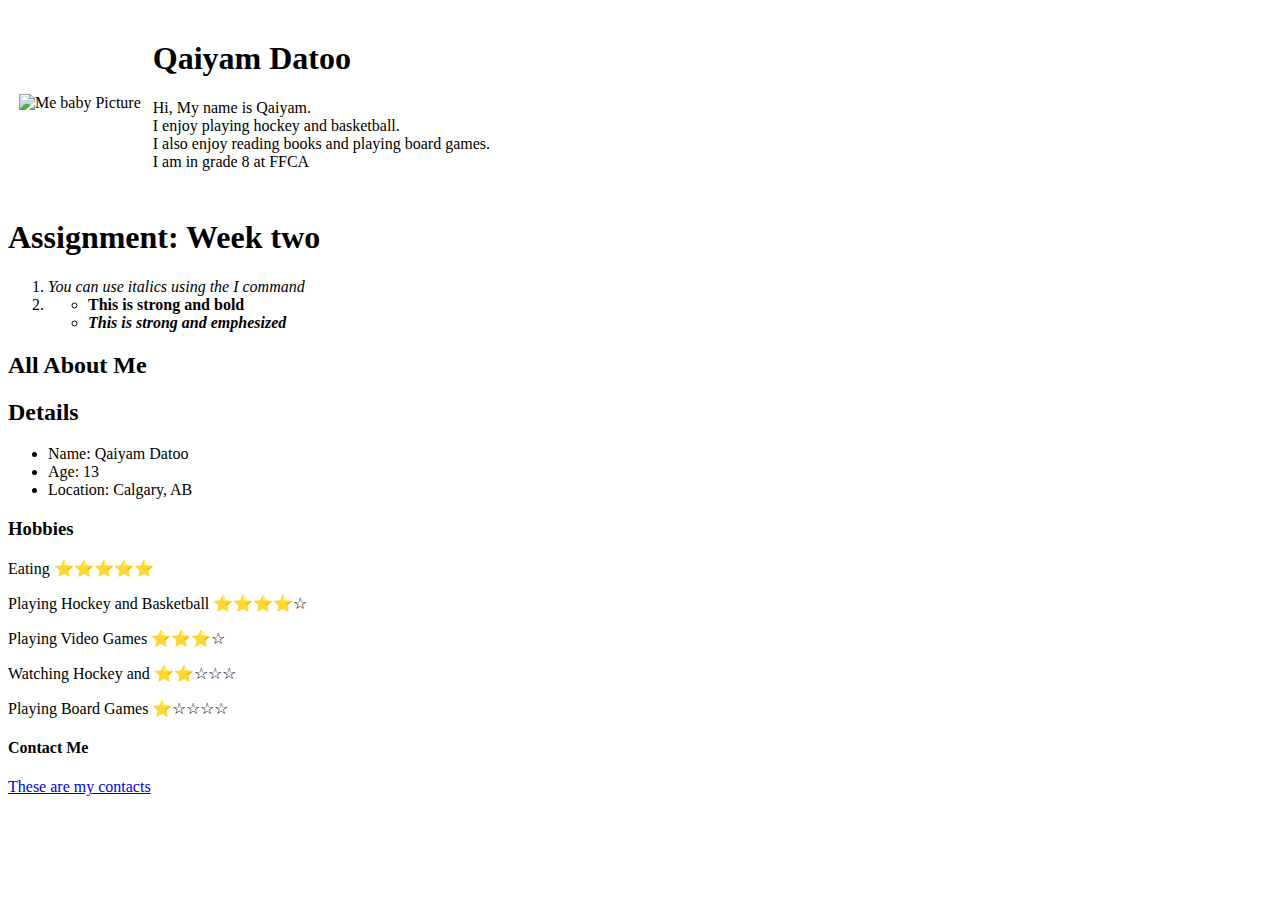
==== index.html @ 2c6a0e5d "Add files via upload" ====
<!DOCTYPE html>
<html lang="en" dir="ltr">
  <head>
    <meta charset="utf-8">
    <title>Assingment 2</title>
  </head>
  <body>
    <table cellspacing=10>
      <td>
<img src="https://lh3.googleusercontent.com/-DMtX7MPQtSA/YD5RamZK3LI/AAAAAAAAdW8/YRZhPhI5zW8Rblx4VutuRtUfIdPnfiWcQCK8BGAsYHg/s512/2021-03-02.jpg" alt="Me baby Picture">

      </td>
      <td>
  <h1>Qaiyam Datoo</h1>
  <p>Hi, My name is Qaiyam.<br> I enjoy playing hockey and basketball.<br> I also enjoy reading books and playing board games. <br>I am in grade 8 at FFCA</p>

      </td>
    </table>
    <h1>Assignment: Week two</h1>
    <ol>
      <li><i>You can use italics using the I command</i></li>
      <li><ul>
<li><strong><bold>This is strong and bold</bold></strong></li>
<li><strong><em>This is strong and emphesized</em></strong></li>

</ul></li>
    </ol>
    <h2>All About Me</h2>


<h2>Details</h2>
<ul>
  <li>Name: Qaiyam Datoo</li>
  <li>Age: 13</li>
  <li>Location: Calgary, AB</li>
</ul>
     <h3>Hobbies</h3>
     <p>Eating ⭐⭐⭐⭐⭐</p>
     <p>Playing Hockey and Basketball  ⭐⭐⭐⭐☆</p>
     <p>Playing Video Games  ⭐⭐⭐☆</p>
     <p>Watching Hockey and ⭐⭐☆☆☆</p>
     <p>Playing Board Games  ⭐☆☆☆☆</p>

     <h4>Contact Me</h4>
     <a href="contact.html">These are my contacts</a>


  </body>
</html>
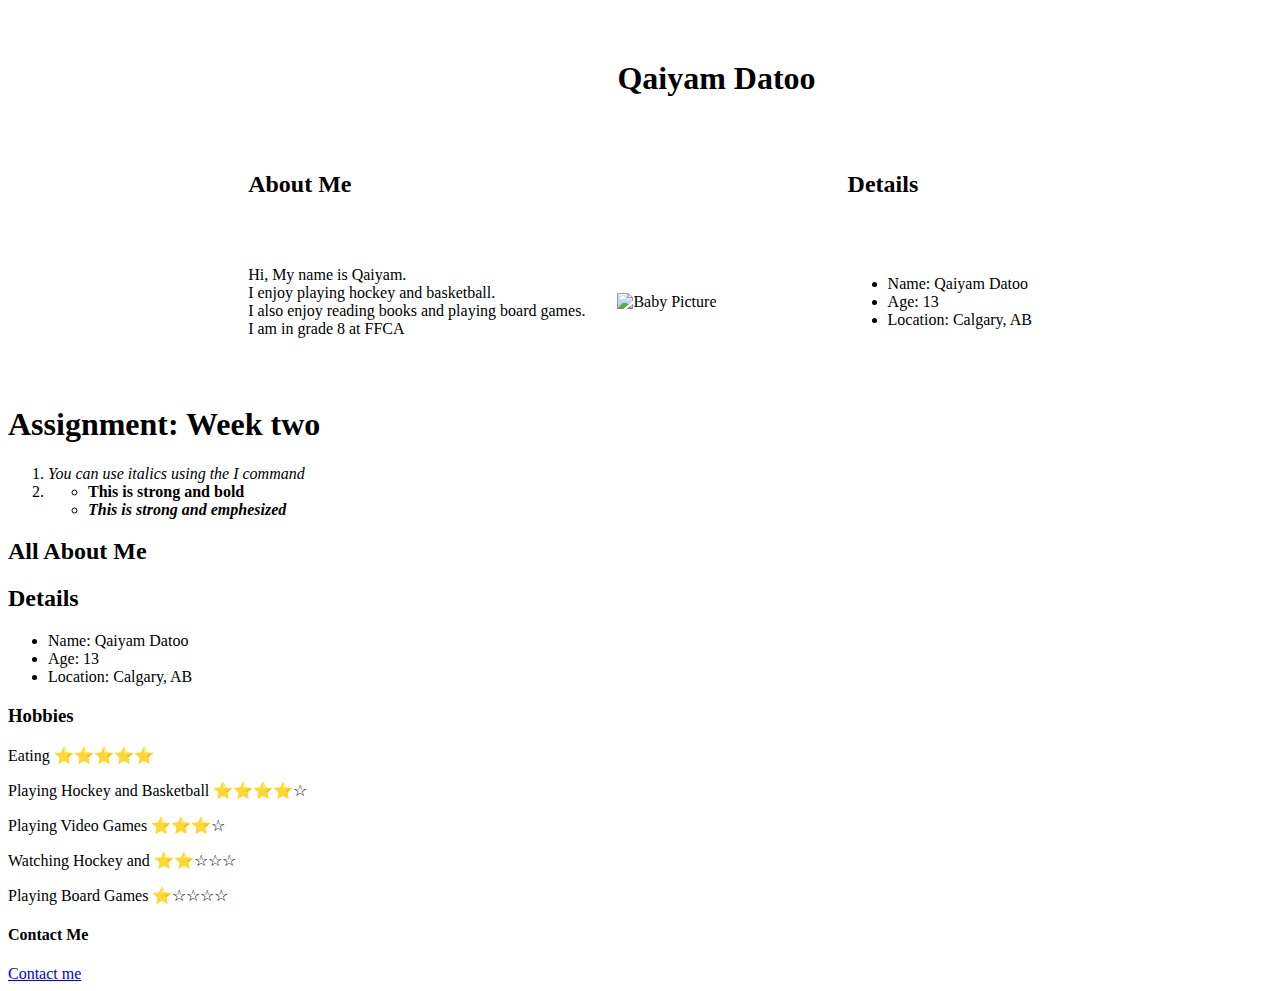
==== commit f4e1f129: "Add files via upload" ====
--- a/index.html
+++ b/index.html
@@ -2,20 +2,40 @@
 <html lang="en" dir="ltr">
   <head>
     <meta charset="utf-8">
-    <title>Assingment 2</title>
+    <title>Assingment 3</title>
   </head>
   <body>
-    <table cellspacing=10>
-      <td>
-<img src="https://lh3.googleusercontent.com/-DMtX7MPQtSA/YD5RamZK3LI/AAAAAAAAdW8/YRZhPhI5zW8Rblx4VutuRtUfIdPnfiWcQCK8BGAsYHg/s512/2021-03-02.jpg" alt="Me baby Picture">
 
-      </td>
-      <td>
-  <h1>Qaiyam Datoo</h1>
-  <p>Hi, My name is Qaiyam.<br> I enjoy playing hockey and basketball.<br> I also enjoy reading books and playing board games. <br>I am in grade 8 at FFCA</p>
+    <center>
+    <table cellspacing=30>
+      <tr>
+        <td></td>
+        <td><h1>Qaiyam Datoo</h></td>
+      </tr>
+      <tr>
+        <td><h2>About Me</h></td>
+          <td></td>
+          <td><h2>Details</h></td>
+      </tr>
+      <tr>
+        <td><p>Hi, My name is Qaiyam.<br> I enjoy playing hockey and basketball.<br> I also enjoy reading books and playing board games. <br>I am in grade 8 at FFCA</p></td>
+        <td> <img class="circular--square" src="https://lh3.googleusercontent.com/-DMtX7MPQtSA/YD5RamZK3LI/AAAAAAAAdW8/YRZhPhI5zW8Rblx4VutuRtUfIdPnfiWcQCK8BGAsYHg/s512/2021-03-02.jpg" alt="Baby Picture"> </td>
+        <td><ul>
+          <li>Name: Qaiyam Datoo</li>
+          <li>Age: 13</li>
+          <li>Location: Calgary, AB</li>
+        </ul></td>
+      </tr>
 
-      </td>
+
+
     </table>
+    </center>
+
+
+
+
+
     <h1>Assignment: Week two</h1>
     <ol>
       <li><i>You can use italics using the I command</i></li>
@@ -25,6 +45,7 @@
 
 </ul></li>
     </ol>
+
     <h2>All About Me</h2>
 
 
@@ -42,7 +63,7 @@
      <p>Playing Board Games  ⭐☆☆☆☆</p>
 
      <h4>Contact Me</h4>
-     <a href="contact.html">These are my contacts</a>
+     <a href="contact.html">Contact me</a>
 
 
   </body>
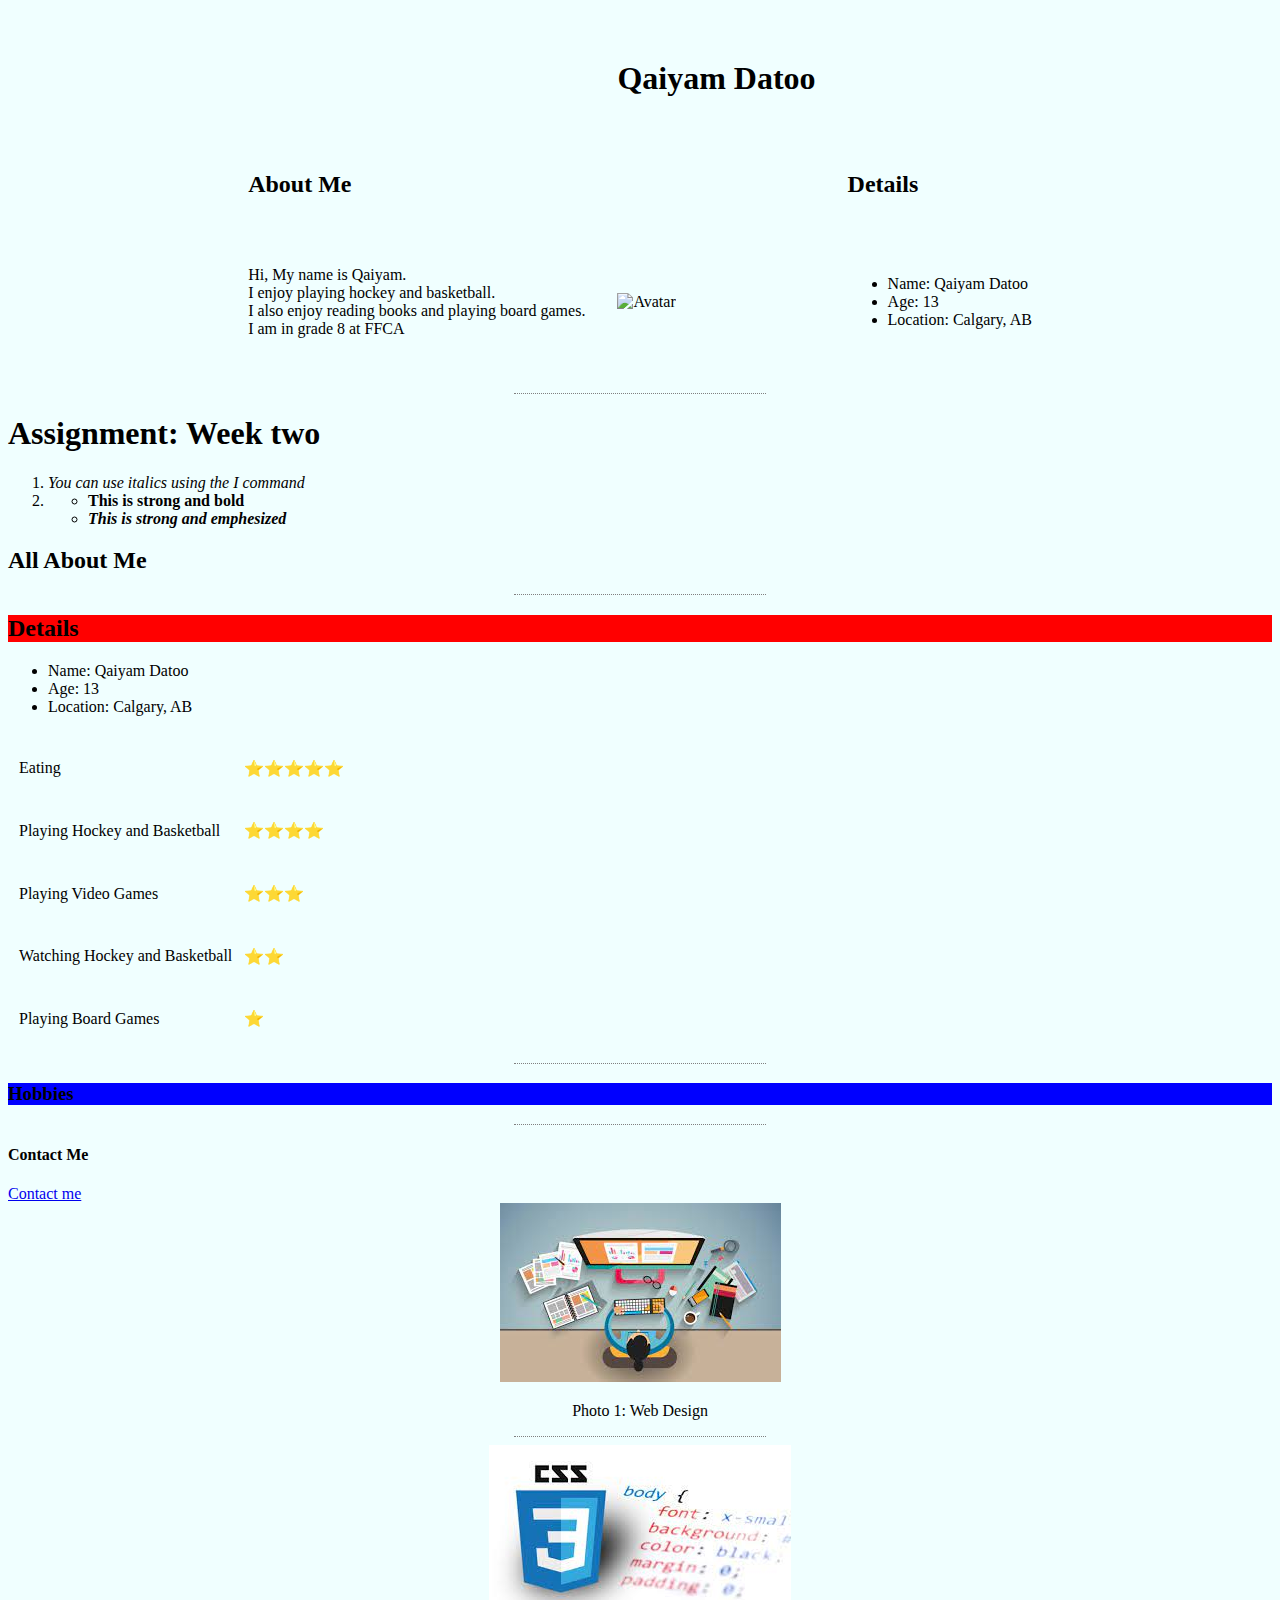
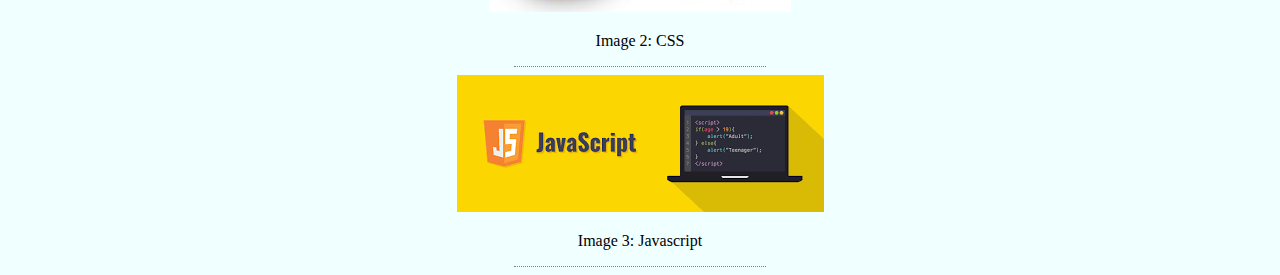
==== commit ad63d027: "Add files via upload" ====
--- a/index.html
+++ b/index.html
@@ -3,7 +3,12 @@
   <head>
     <meta charset="utf-8">
     <title>Assingment 3</title>
+    <style >
+
+
+    </style>
   </head>
+  <link rel="stylesheet" href="style.css">
   <body>
 
     <center>
@@ -19,7 +24,7 @@
       </tr>
       <tr>
         <td><p>Hi, My name is Qaiyam.<br> I enjoy playing hockey and basketball.<br> I also enjoy reading books and playing board games. <br>I am in grade 8 at FFCA</p></td>
-        <td> <img class="circular--square" src="https://lh3.googleusercontent.com/-DMtX7MPQtSA/YD5RamZK3LI/AAAAAAAAdW8/YRZhPhI5zW8Rblx4VutuRtUfIdPnfiWcQCK8BGAsYHg/s512/2021-03-02.jpg" alt="Baby Picture"> </td>
+        <td> <img class="circular--square" src="https://lh3.googleusercontent.com/-DMtX7MPQtSA/YD5RamZK3LI/AAAAAAAAdW8/YRZhPhI5zW8Rblx4VutuRtUfIdPnfiWcQCK8BGAsYHg/s512/2021-03-02.jpg" alt="Avatar"> </td>
         <td><ul>
           <li>Name: Qaiyam Datoo</li>
           <li>Age: 13</li>
@@ -31,6 +36,7 @@
 
     </table>
     </center>
+    <hr>
 
 
 
@@ -47,24 +53,64 @@
     </ol>
 
     <h2>All About Me</h2>
+    <hr>
 
 
-<h2>Details</h2>
+<h2 class="details">Details</h2>
 <ul>
   <li>Name: Qaiyam Datoo</li>
   <li>Age: 13</li>
   <li>Location: Calgary, AB</li>
 </ul>
-     <h3>Hobbies</h3>
-     <p>Eating ⭐⭐⭐⭐⭐</p>
-     <p>Playing Hockey and Basketball  ⭐⭐⭐⭐☆</p>
-     <p>Playing Video Games  ⭐⭐⭐☆</p>
-     <p>Watching Hockey and ⭐⭐☆☆☆</p>
-     <p>Playing Board Games  ⭐☆☆☆☆</p>
+<table cellspacing="10">
+  <tr>
+    <td><p>Eating</p></td>
+    <td>⭐⭐⭐⭐⭐</td>
+  </tr>
+  <tr>
+    <td><p>Playing Hockey and Basketball</p></td>
+    <td><p>⭐⭐⭐⭐</p></td>
+  </tr>
+  <tr>
+    <td><p>Playing Video Games</p></td>
+    <td><p>⭐⭐⭐</p></td>
+  </tr>
+  <tr>
+    <td><p>Watching Hockey and Basketball</p></td>
+    <td>⭐⭐</td>
+  </tr>
+  <tr>
+    <td> <p>Playing Board Games</p></td>
+    <td><p>⭐</p></td>
+  </tr>
+</table>
+<hr>
+     <h3 class="hobbies">Hobbies</h3>
+
+
+
+     <hr>
 
      <h4>Contact Me</h4>
      <a href="contact.html">Contact me</a>
 
+     <center>
+<img src="[data-uri]" alt="Web design">
+<p>Photo 1: Web Design</p>
+<hr>
+
+<img src="[data-uri]" alt="Image 2: CSS">
+<p>Image 2: CSS</p>
+<hr>
+
+<img src="[data-uri]" alt="Javascript">
+<p>Image 3: Javascript</p>
+<hr>
+
+
+     </center>
+
+
 
   </body>
 </html>
--- a/style.css
+++ b/style.css
@@ -0,0 +1,16 @@
+body{
+  background-color: #f0ffff;
+}
+.details{
+  background-color: red;
+
+}
+.hobbies{
+  background-color: blue
+}
+
+hr {
+  border-style: dotted none none none;
+  width: 20%
+  
+}
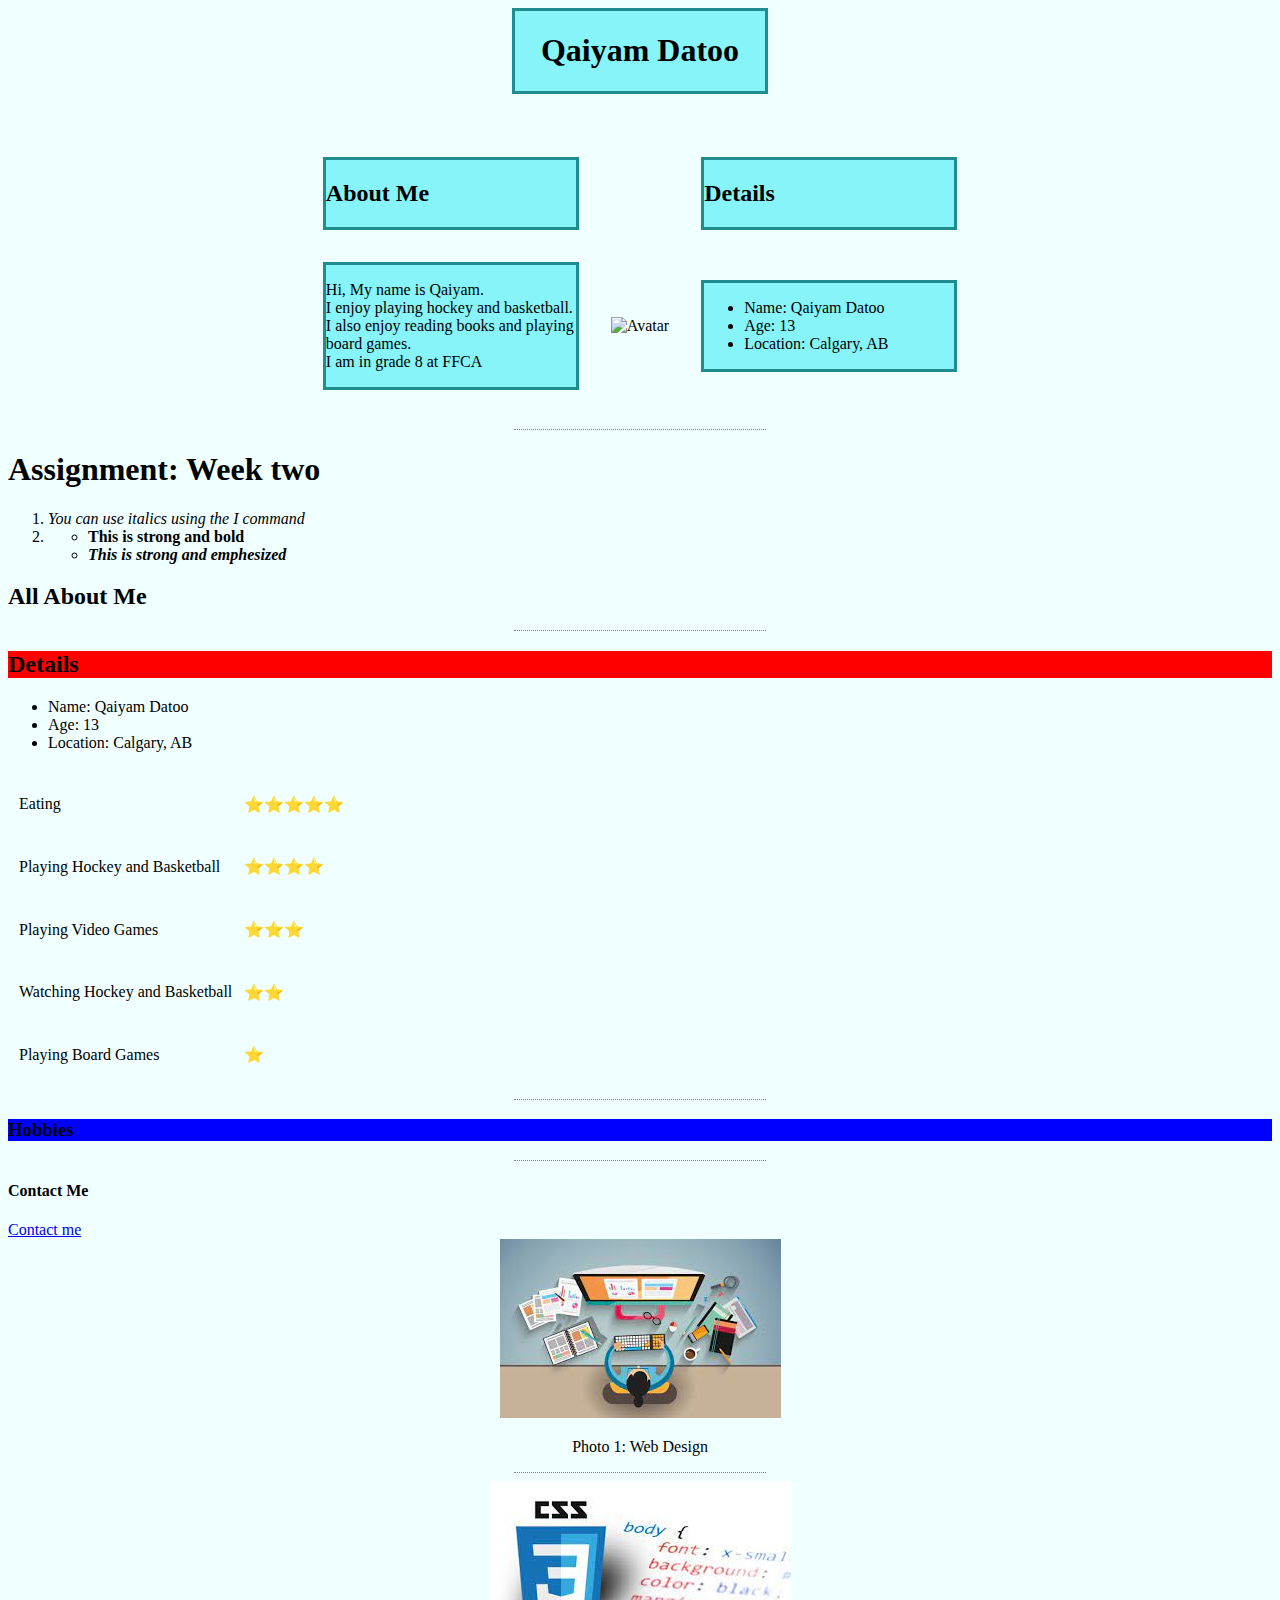
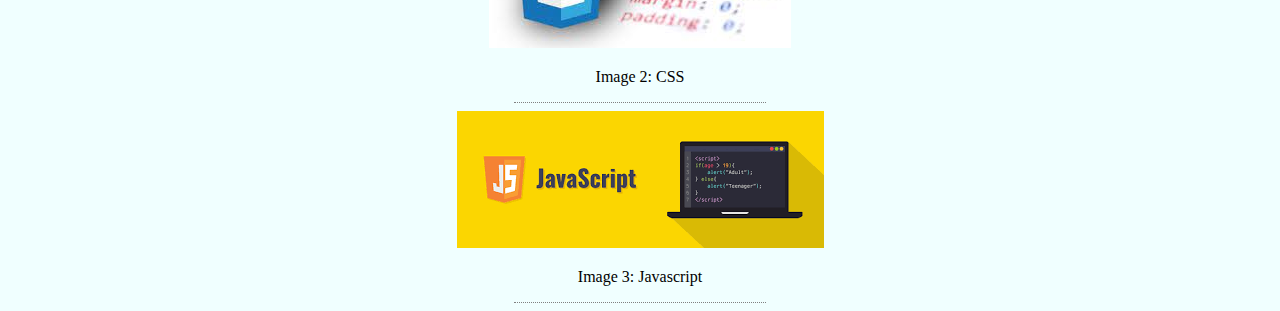
==== commit d90ecfe9: "Add files via upload" ====
--- a/index.html
+++ b/index.html
@@ -3,38 +3,40 @@
   <head>
     <meta charset="utf-8">
     <title>Assingment 3</title>
-    <style >
-
-
-    </style>
+    <link rel="icon" href="favicon.ico">
   </head>
   <link rel="stylesheet" href="style.css">
   <body>
 
     <center>
-    <table cellspacing=30>
-      <tr>
-        <td></td>
-        <td><h1>Qaiyam Datoo</h></td>
-      </tr>
-      <tr>
-        <td><h2>About Me</h></td>
-          <td></td>
-          <td><h2>Details</h></td>
-      </tr>
-      <tr>
-        <td><p>Hi, My name is Qaiyam.<br> I enjoy playing hockey and basketball.<br> I also enjoy reading books and playing board games. <br>I am in grade 8 at FFCA</p></td>
-        <td> <img class="circular--square" src="https://lh3.googleusercontent.com/-DMtX7MPQtSA/YD5RamZK3LI/AAAAAAAAdW8/YRZhPhI5zW8Rblx4VutuRtUfIdPnfiWcQCK8BGAsYHg/s512/2021-03-02.jpg" alt="Avatar"> </td>
-        <td><ul>
-          <li>Name: Qaiyam Datoo</li>
-          <li>Age: 13</li>
-          <li>Location: Calgary, AB</li>
-        </ul></td>
-      </tr>
+      <div class="MyName">
+        <h1>Qaiyam Datoo</h>
+      </div>
+      </center>
 
 
+  <center>
+<table cellspacing=30>
+  <tr>
+    <td></td>
 
+  </tr>
+  <tr>
+    <td><div class="AboutMe"><h2>About Me</h></div></td>
+      <td></td>
+      <td><div class="Details"><h2>Details</h></div></td>
+  </tr>
+  <tr>
+    <td><div class="AboutMe"><p>Hi, My name is Qaiyam.<br> I enjoy playing hockey and basketball.<br> I also enjoy reading books and playing board games. <br>I am in grade 8 at FFCA</p></div></td>
+    <td> <img class="circular--square" src="https://lh3.googleusercontent.com/-DMtX7MPQtSA/YD5RamZK3LI/AAAAAAAAdW8/YRZhPhI5zW8Rblx4VutuRtUfIdPnfiWcQCK8BGAsYHg/s512/2021-03-02.jpg" alt="Avatar"> </td>
+    <td><div class="Details"><ul>
+      <li>Name: Qaiyam Datoo</li>
+      <li>Age: 13</li>
+      <li>Location: Calgary, AB</li>
+    </ul></div></td>
+  </tr>
     </table>
+
     </center>
     <hr>
 
--- a/style.css
+++ b/style.css
@@ -12,5 +12,28 @@
 hr {
   border-style: dotted none none none;
   width: 20%
-  
 }
+.colour{
+background-color: red;
+background-color: yellow;
+}
+
+.MyName{
+  background-color: #86F4F8;
+  width: 250px;
+border-color:#208C90;
+  border-style: solid solid solid solid;
+}
+.AboutMe{
+  background-color: #86F4F8;
+  Width: 250px;
+  border-color:#208C90;
+  border-style: solid solid solid solid;
+
+}
+.Details{
+  background-color: #86F4F8;
+  Width: 250px;
+  border-color:#208C90;
+  border-style: solid solid solid solid;
+}
